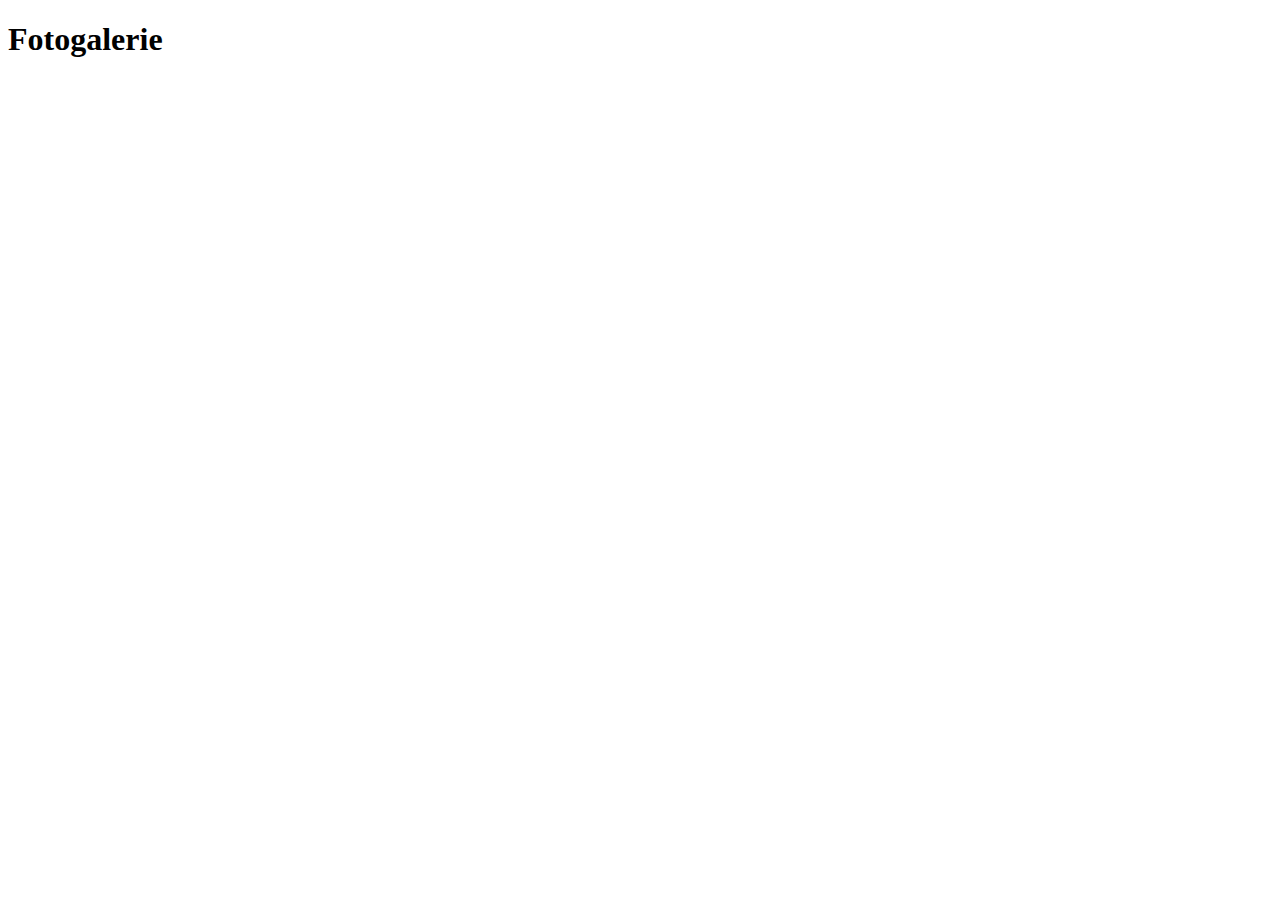
==== druhá_stránka/fotogalerie.html @ a4364e27 "změna" ====
<!DOCTYPE html>
<html lang="en">
<html id class="druhá_stránka/fotogalerie.html">

</html>


<head>
    <meta charset="UTF-8">
    <meta http-equiv="X-UA-Compatible" content="IE=edge">
    <meta name="viewport" content="width=device-width, initial-scale=1.0">
    <title>Document</title>
</head>

<body>
    <h1>Fotogalerie</h1>

</body>

</html>
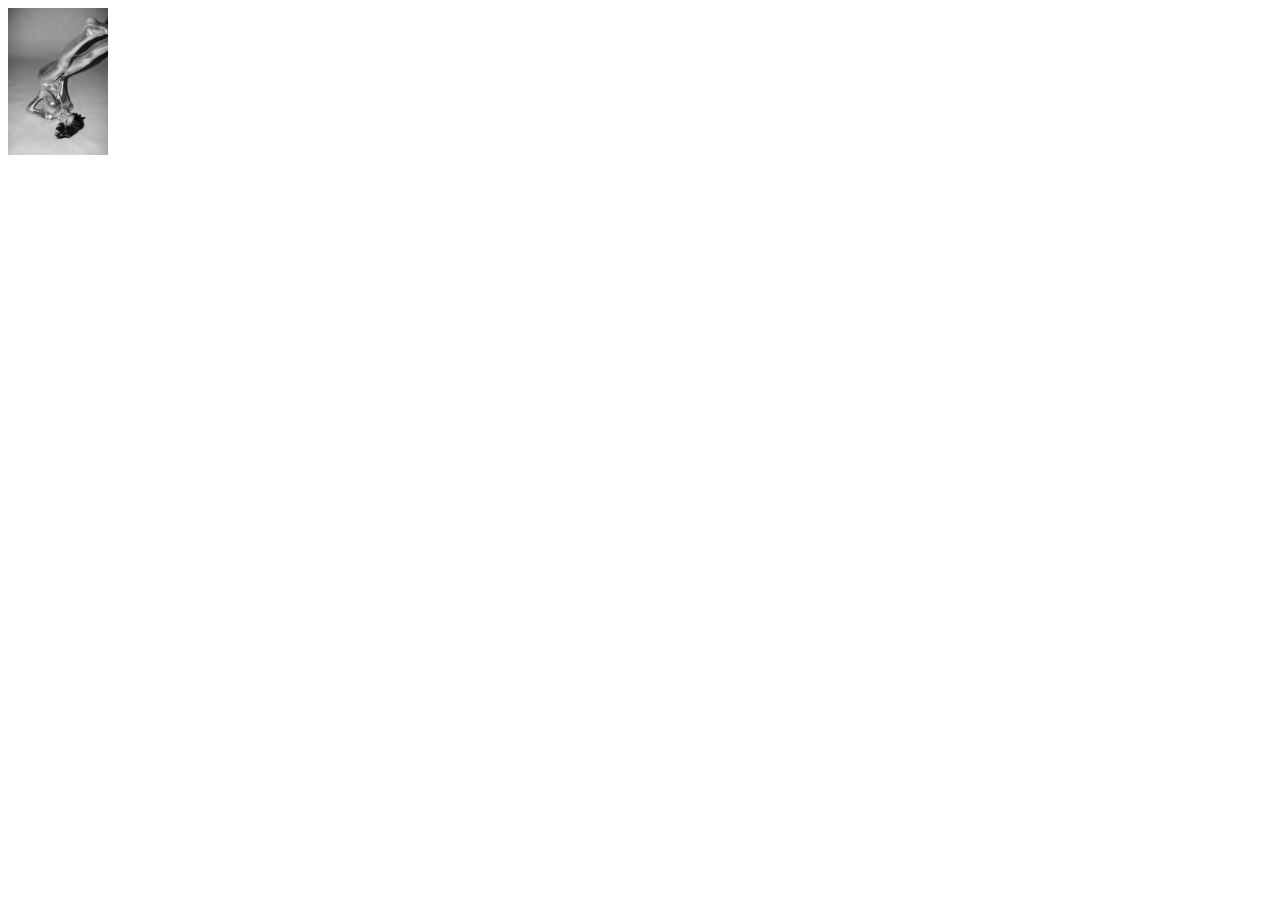
==== commit 9f9676ae: "změna" ====
--- a/druhá_stránka/fotogalerie.html
+++ b/druhá_stránka/fotogalerie.html
@@ -10,10 +10,19 @@
     <meta http-equiv="X-UA-Compatible" content="IE=edge">
     <meta name="viewport" content="width=device-width, initial-scale=1.0">
     <title>Document</title>
+    <script src="fotogalerie.js" defer></script>
 </head>
 
+
+
+
 <body>
-    <h1>Fotogalerie</h1>
+    <nav>
+        <a><img class="logo__link no-text" src="/foto.jpg" width="100px" hight="200px" alt="logo" href="/index.html">
+        </a>
+    </nav>
+
+
 
 </body>
 
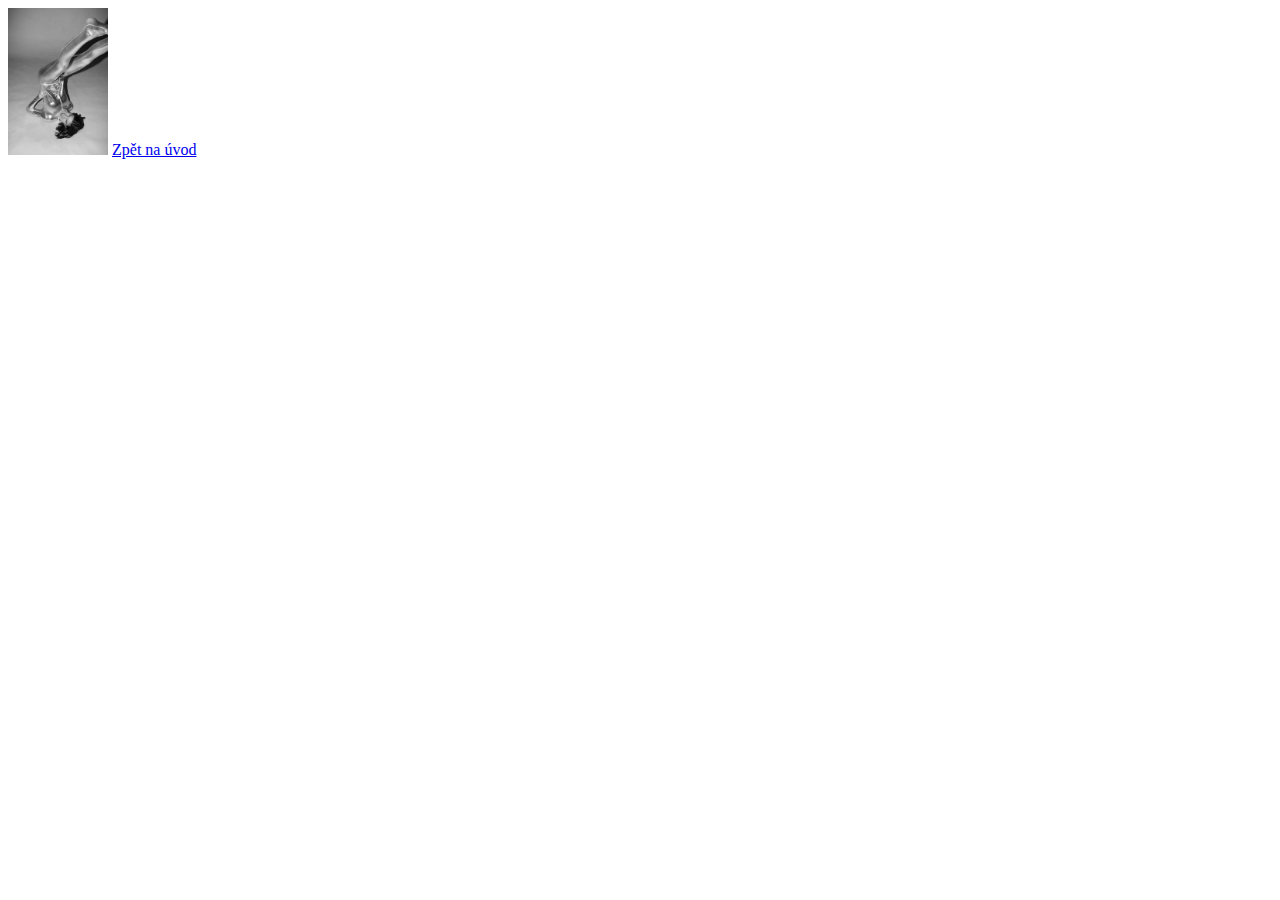
==== commit e4a4c2a2: "změny 28.3.2021" ====
--- a/druhá_stránka/fotogalerie.html
+++ b/druhá_stránka/fotogalerie.html
@@ -17,9 +17,13 @@
 
 
 <body>
-    <nav>
-        <a><img class="logo__link no-text" src="/foto.jpg" width="100px" hight="200px" alt="logo" href="/index.html">
-        </a>
+    <img src="/foto.jpg" width="100px" hight="200px" alt="logo">
+
+    <a class="uvod" src="inde.html" href="/index.html"> Zpět na úvod </a>
+
+
+
+    </a>
     </nav>
 
 
